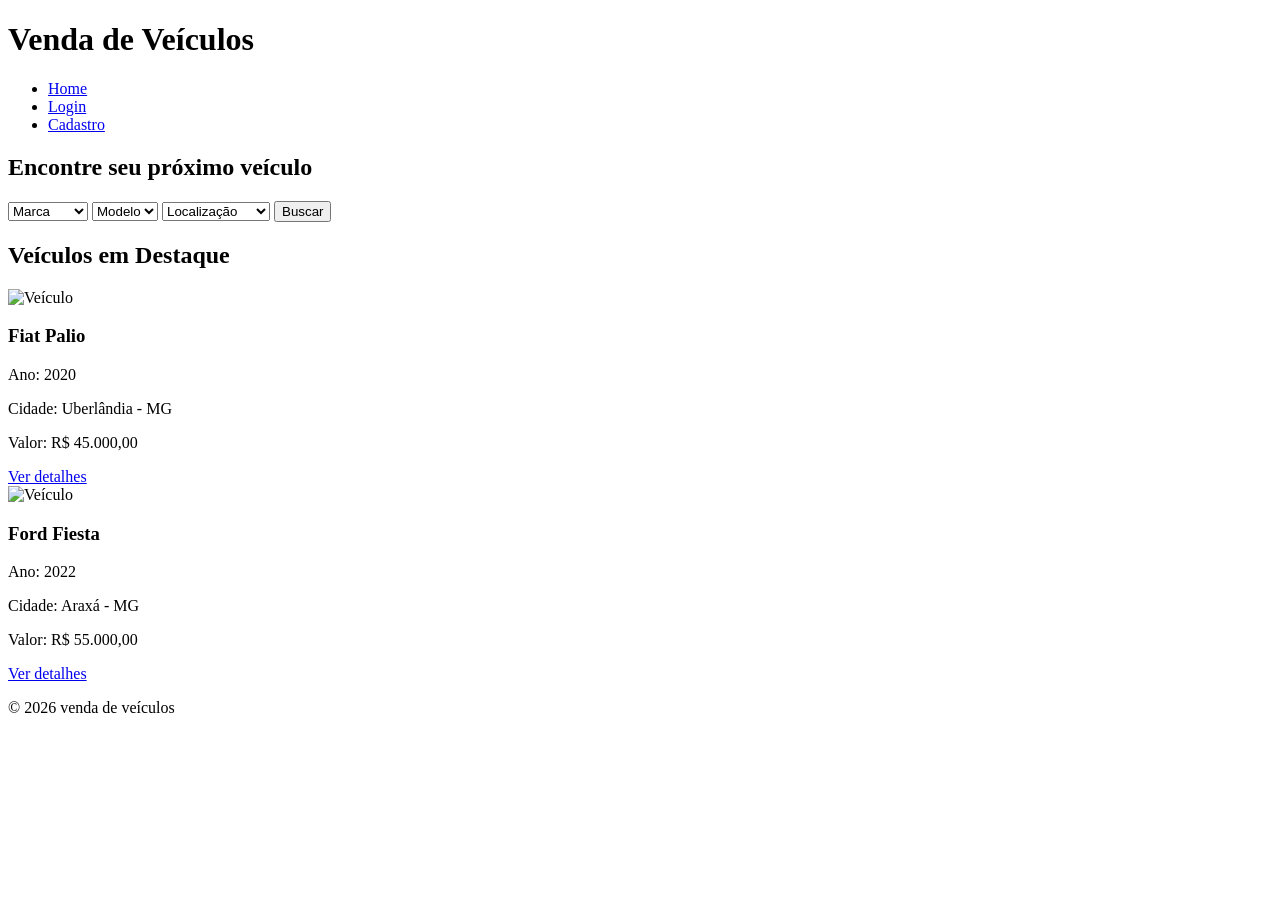
==== index.html @ fe143ffd "criacao index" ====
<!DOCTYPE html>
<html lang="pt-BR">
<head>
    <meta charset="UTF-8">
    <meta name="viewport" content="width=device-width, initial-scale=1.0">
    <title>Venda de Veículos</title>
    <link rel="stylesheet" href="css/style.css">
</head>
<body>
    <header>
        <h1>Venda de Veículos</h1>
        <nav>
            <ul>
                <li><a href="index.html">Home</a></li>
                <li><a href="login.html">Login</a></li>
                <li><a href="cadastro.html">Cadastro</a></li>
            </ul>
        </nav>
    </header>

    <main>
        <section class="search-panel">
            <h2>Encontre seu próximo veículo</h2>
            <form>
                <select name="marca">
                    <option value="">Marca</option>
                    <option value="fiat">Fiat</option>
                    <option value="ford">Ford</option>
                    <option value="gm">Chevrolet</option>
                </select>
                <select name="modelo">
                    <option value="">Modelo</option>
                    <option value="palio">Palio</option>
                    <option value="fiesta">Fiesta</option>
                    <option value="onix">Onix</option>
                </select>
                <select name="localizacao">
                    <option value="">Localização</option>
                    <option value="sp">São Paulo</option>
                    <option value="rj">Rio de Janeiro</option>
                    <option value="mg">Minas Gerais</option>
                </select>
                <button type="submit">Buscar</button>
            </form>
        </section>

        <section class="vehicle-listing">
            <h2>Veículos em Destaque</h2>
            <div class="card">
                <img src="img/insira_imagem_do_veiculo.png" alt="Veículo">
                <h3>Fiat Palio</h3>
                <p>Ano: 2020</p>
                <p>Cidade: Uberlândia - MG</p>
                <p>Valor: R$ 45.000,00</p>
                <a href="veiculo.html">Ver detalhes</a>
            </div>
            <div class="card">
                <img src="img/insira_imagem_do_veiculo" alt="Veículo">
                <h3>Ford Fiesta</h3>
                <p>Ano: 2022</p>
                <p>Cidade: Araxá - MG</p>
                <p>Valor: R$ 55.000,00</p>
                <a href="veiculo.html">Ver detalhes</a>
            </div>
        </section>
    </main>

    <footer>
        <p>&copy; 2026 venda de veículos</p>
    </footer>

    <script src="js/script.js"></script>
</body>
</html>
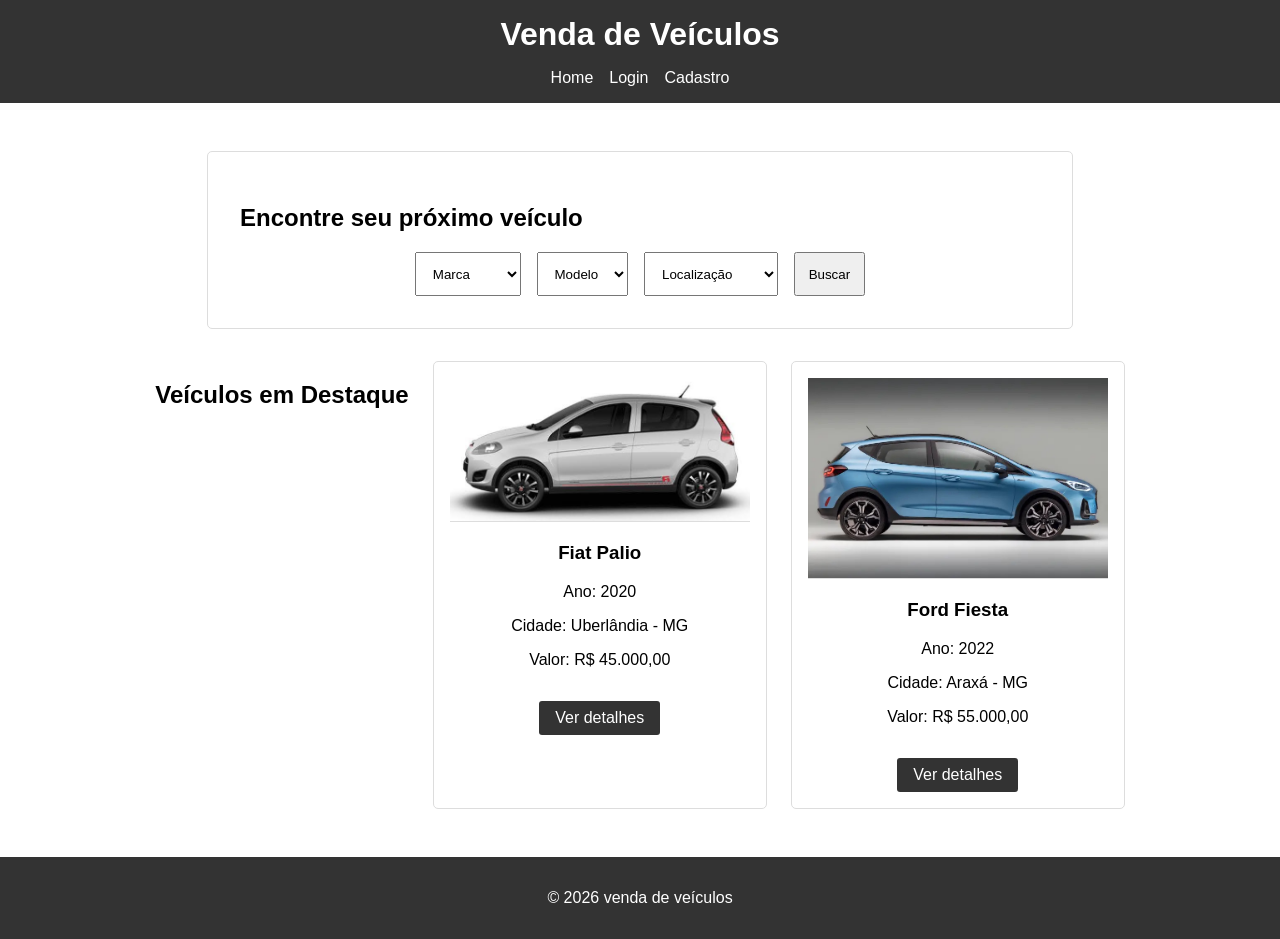
==== commit f89acf09: "Update index.html" ====
--- a/index.html
+++ b/index.html
@@ -47,7 +47,7 @@
         <section class="vehicle-listing">
             <h2>Veículos em Destaque</h2>
             <div class="card">
-                <img src="img/insira_imagem_do_veiculo.png" alt="Veículo">
+                <img src="palio20.jpg" alt="Veículo">
                 <h3>Fiat Palio</h3>
                 <p>Ano: 2020</p>
                 <p>Cidade: Uberlândia - MG</p>
@@ -55,7 +55,7 @@
                 <a href="veiculo.html">Ver detalhes</a>
             </div>
             <div class="card">
-                <img src="img/insira_imagem_do_veiculo" alt="Veículo">
+                <img src="fiesta22.jpg" alt="Veículo">
                 <h3>Ford Fiesta</h3>
                 <p>Ano: 2022</p>
                 <p>Cidade: Araxá - MG</p>
@@ -71,4 +71,4 @@
 
     <script src="js/script.js"></script>
 </body>
-</html>+</html>
--- a/css/style.css
+++ b/css/style.css
@@ -0,0 +1,146 @@
+/* Basic Styles */
+body {
+    font-family: sans-serif;
+    margin: 0;
+    display: flex;
+    flex-direction: column;
+    min-height: 100vh;
+}
+
+main {
+    flex: 1;
+    padding: 1rem;
+}
+
+header, footer {
+    background-color: #333;
+    color: white;
+    padding: 1rem;
+    text-align: center;
+}
+
+header h1 {
+    margin: 0;
+}
+
+nav ul {
+    list-style: none;
+    padding: 0;
+    margin: 1rem 0 0;
+    display: flex;
+    justify-content: center;
+    gap: 1rem;
+}
+
+nav a {
+    color: white;
+    text-decoration: none;
+}
+
+/* Forms */
+.login-form, .registration-form {
+    max-width: 400px;
+    margin: 2rem auto;
+    padding: 2rem;
+    border: 1px solid #ddd;
+    border-radius: 5px;
+}
+
+.login-form h2, .registration-form h2 {
+    text-align: center;
+    margin-bottom: 1.5rem;
+}
+
+.login-form input, .registration-form input {
+    width: 100%;
+    padding: 0.8rem;
+    margin-bottom: 1rem;
+    border: 1px solid #ccc;
+    border-radius: 3px;
+    box-sizing: border-box; /* To include padding and border in the element's total width and height */
+}
+
+.login-form button, .registration-form button {
+    width: 100%;
+    padding: 0.8rem;
+    background-color: #333;
+    color: white;
+    border: none;
+    border-radius: 3px;
+    cursor: pointer;
+}
+
+
+/* Search Panel */
+.search-panel {
+    max-width: 800px;
+    margin: 2rem auto;
+    padding: 2rem;
+    border: 1px solid #ddd;
+    border-radius: 5px;
+}
+.search-panel form {
+    display: flex;
+    gap: 1rem;
+    justify-content: center;
+}
+
+.search-panel select, .search-panel button {
+     padding: 0.8rem;
+}
+
+
+/* Vehicle Listing */
+.vehicle-listing {
+    max-width: 1200px;
+    margin: 2rem auto;
+    display: flex;
+    flex-wrap: wrap;
+    gap: 1.5rem;
+    justify-content: center;
+}
+
+.card {
+    border: 1px solid #ddd;
+    border-radius: 5px;
+    padding: 1rem;
+    width: 300px;
+    text-align: center;
+}
+
+.card img {
+    max-width: 100%;
+    height: auto;
+    border-bottom: 1px solid #ddd;
+    margin-bottom: 1rem;
+}
+
+.card h3 {
+    margin-top: 0;
+}
+
+.card a {
+    display: inline-block;
+    margin-top: 1rem;
+    padding: 0.5rem 1rem;
+    background-color: #333;
+    color: white;
+    text-decoration: none;
+    border-radius: 3px;
+}
+
+/* Vehicle Detail */
+.vehicle-detail {
+    max-width: 800px;
+    margin: 2rem auto;
+    display: flex;
+    gap: 2rem;
+}
+
+.vehicle-detail img {
+    max-width: 400px;
+}
+
+.vehicle-info {
+    flex: 1;
+}
